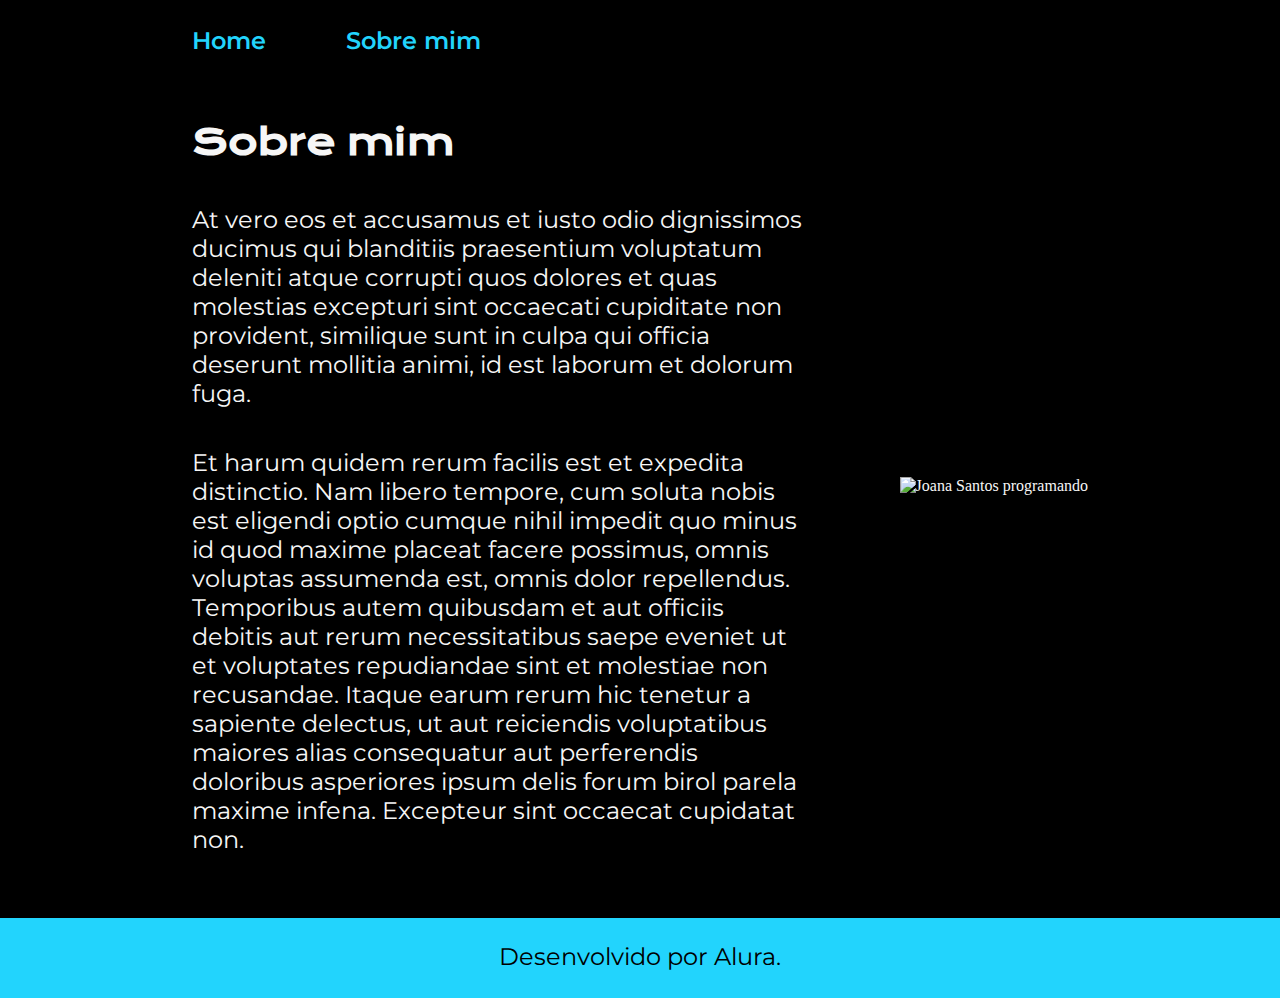
==== about.html @ 04acb036 "Inserindo novos arquivos" ====
<!DOCTYPE html>
<html lang="en">
<head>
    <meta charset="UTF-8">
    <meta http-equiv="X-UA-Compatible" content="IE=edge">
    <meta name="viewport" content="width=device-width, initial-scale=1.0">
    <link rel="stylesheet" href="/styles/style.css">
    <title>Sobre mim</title>
</head>
<body>
    <header class="cabecalho">
        <nav class="cabecalho__menu">
            <a class="cabecalho__menu__link" href="index.html">Home</a>
            <a class="cabecalho__menu__link" href="about.html">Sobre mim</a>
        </nav>
    </header>

    <main class="apresentacao">
        
        <section class="apresentacao__conteudo"> 
            <h1 class="apresentacao__conteudo__titulo">Sobre mim</h1>
            <p class="apresentacao__conteudo__texto">At vero eos et accusamus et iusto odio dignissimos ducimus qui blanditiis praesentium voluptatum deleniti atque corrupti quos dolores et quas molestias excepturi sint occaecati cupiditate non provident, similique sunt in culpa qui officia deserunt mollitia animi, id est laborum et dolorum fuga.</p>
            <p class="apresentacao__conteudo__texto">Et harum quidem rerum facilis est et expedita distinctio. Nam libero tempore, cum soluta nobis est eligendi optio cumque nihil impedit quo minus id quod maxime placeat facere possimus, omnis voluptas assumenda est, omnis dolor repellendus. Temporibus autem quibusdam et aut officiis debitis aut rerum necessitatibus saepe eveniet ut et voluptates repudiandae sint et molestiae non recusandae. Itaque earum rerum hic tenetur a sapiente delectus, ut aut reiciendis voluptatibus maiores alias consequatur aut perferendis doloribus asperiores ipsum delis forum birol parela maxime infena. Excepteur sint occaecat cupidatat non.</p>

        </section>
        <img src="./img/Imagem.svg" alt="Joana Santos programando">
    
    </main>

    <footer class="rodape">
        <p>Desenvolvido por Alura.</p>
    </footer>
</body>
</html>
---- styles/style.css ----
@import url('https://fonts.googleapis.com/css2?family=Krona+One&family=Montserrat:wght@400;600&display=swap');

:root {
    --cor-primaria: #000000;
    --cor-secundaria: #F6F6F6;
    --cor-terciaria: #22D4FD;
    --cor-hover: #272727;

    --fonte-primaria: 'Krona One', sans-serif;
    --fonte-secundaria: 'Montserrat', sans-serif;
}

* {
    margin: 0;
	padding: 0;
}

body{
    box-sizing: border-box;
    background-color: var(--cor-primaria);
    color: var(--cor-secundaria);
}

/* ---- header ---- */

.cabecalho {
    padding: 2% 0% 0% 15%;
}

.cabecalho__menu {
    display: flex;
    gap: 80px;
}

.cabecalho__menu__link {
    
    font-family: var(--fonte-secundaria);
    font-size: 24px;
    font-weight: 600;
    color: var(--cor-terciaria);
    text-decoration: none;
}

/* ----- main ----- */
.apresentacao{
    display: flex;
    align-items: center;
    justify-content: space-between;
    padding: 5% 15%;
}

.apresentacao__conteudo {
    width: 615px;
    display: flex;
    flex-direction: column;
    gap: 40px;
}

.apresentacao__conteudo__titulo {
    font-size: 36px;
    font-family: var(--fonte-primaria);
}

.titulo-destaque{
    color: var(--cor-terciaria);
}

.apresentacao__conteudo__texto{
    font-size: 24px;
    font-family: var(--fonte-secundaria);
}

.apresentacao__conteudo__links {
    display: flex;
    justify-content: space-between;
    flex-direction: column;
    align-items: center;
    gap: 32px;
}

.apresentacao__conteudo__links__subtitulo {
    font-size: 24px;
    font-family: var(--fonte-primaria);
    font-weight: 100;
    color: var(--cor-secundaria);
}

.apresentacao__conteudo__links__subtitulo__links {
    display: flex;
    justify-content: center;
    gap: 16px;
    color: var(--cor-secundaria);
    width: 378px;
    border-radius: 8px;
    padding: 16px 0;
    text-decoration: none;
    font-family: var(--fonte-secundaria);
    font-weight: 600;
    font-size: 24px;
    text-align: center;
    border: 2px solid var(--cor-terciaria);
}

.apresentacao__conteudo__links__subtitulo__links:hover {
    background-color: var(--cor-hover);
}

.rodape {
    background-color: var(--cor-terciaria);
    height: 80px;
}

.rodape p {
    font-family: var(--fonte-secundaria);
    font-size: 24px;
    color: var(--cor-primaria);
    text-align: center;
    padding: 24px;
    font-weight: 400;
}
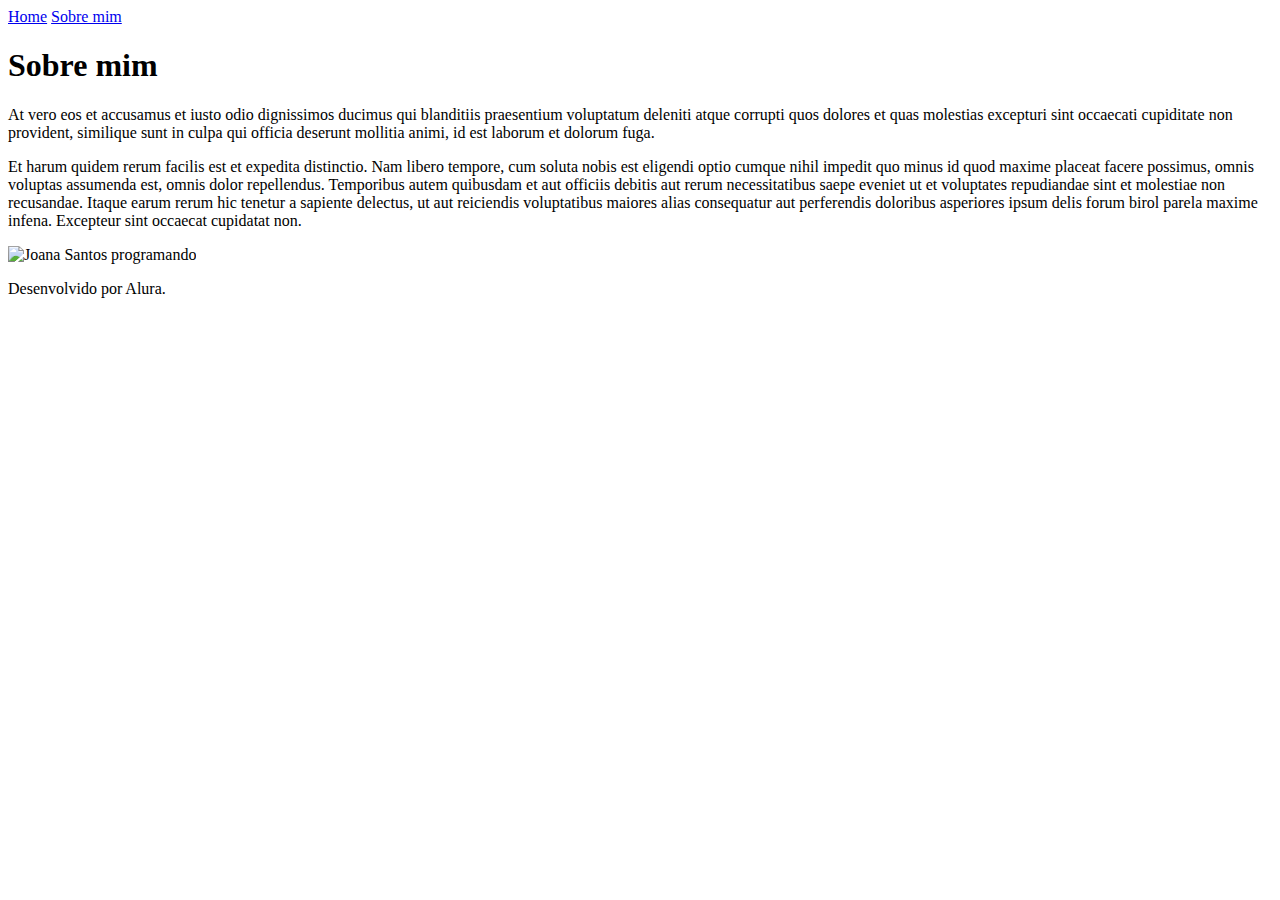
==== commit 4d592f1c: "Projeto final" ====
--- a/about.html
+++ b/about.html
@@ -23,7 +23,7 @@
             <p class="apresentacao__conteudo__texto">Et harum quidem rerum facilis est et expedita distinctio. Nam libero tempore, cum soluta nobis est eligendi optio cumque nihil impedit quo minus id quod maxime placeat facere possimus, omnis voluptas assumenda est, omnis dolor repellendus. Temporibus autem quibusdam et aut officiis debitis aut rerum necessitatibus saepe eveniet ut et voluptates repudiandae sint et molestiae non recusandae. Itaque earum rerum hic tenetur a sapiente delectus, ut aut reiciendis voluptatibus maiores alias consequatur aut perferendis doloribus asperiores ipsum delis forum birol parela maxime infena. Excepteur sint occaecat cupidatat non.</p>
 
         </section>
-        <img src="./img/Imagem.svg" alt="Joana Santos programando">
+        <img class="apresentacao__imagem" src="./img/Imagem.svg" alt="Joana Santos programando">
     
     </main>
 
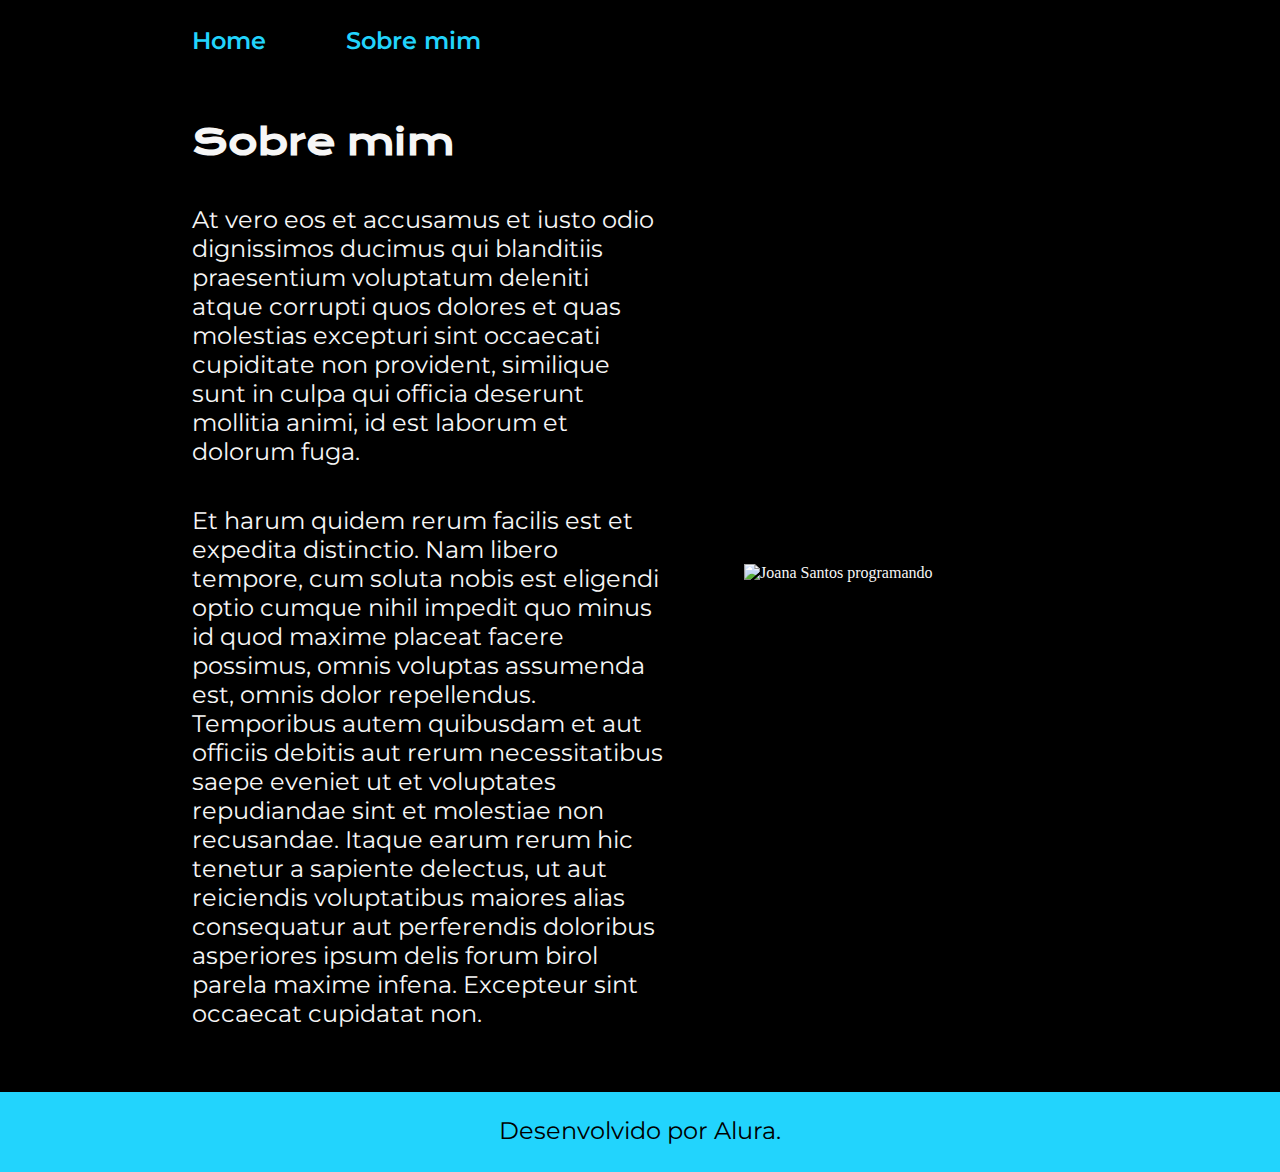
==== commit c3b507e6: "Projeto final" ====
--- a/about.html
+++ b/about.html
@@ -4,7 +4,7 @@
     <meta charset="UTF-8">
     <meta http-equiv="X-UA-Compatible" content="IE=edge">
     <meta name="viewport" content="width=device-width, initial-scale=1.0">
-    <link rel="stylesheet" href="/styles/style.css">
+    <link rel="stylesheet" href="./style.css">
     <title>Sobre mim</title>
 </head>
 <body>
--- a/style.css
+++ b/style.css
@@ -0,0 +1,147 @@
+@import url('https://fonts.googleapis.com/css2?family=Krona+One&family=Montserrat:wght@400;600&display=swap');
+
+:root {
+    --cor-primaria: #000000;
+    --cor-secundaria: #F6F6F6;
+    --cor-terciaria: #22D4FD;
+    --cor-hover: #272727;
+
+    --fonte-primaria: 'Krona One', sans-serif;
+    --fonte-secundaria: 'Montserrat', sans-serif;
+}
+
+* {
+    margin: 0;
+	padding: 0;
+}
+
+body{
+    box-sizing: border-box;
+    background-color: var(--cor-primaria);
+    color: var(--cor-secundaria);
+}
+
+/* ---- header ---- */
+
+.cabecalho {
+    padding: 2% 0% 0% 15%;
+}
+
+.cabecalho__menu {
+    display: flex;
+    gap: 80px;
+}
+
+.cabecalho__menu__link {
+    
+    font-family: var(--fonte-secundaria);
+    font-size: 1.5rem;
+    font-weight: 600;
+    color: var(--cor-terciaria);
+    text-decoration: none;
+}
+
+/* ----- main ----- */
+.apresentacao{
+    display: flex;
+    align-items: center;
+    justify-content: space-between;
+    padding: 5% 15%;
+    gap: 80px;
+}
+
+.apresentacao__conteudo {
+    width: 615px;
+    display: flex;
+    flex-direction: column;
+    gap: 40px;
+}
+
+.apresentacao__conteudo__titulo {
+    font-size: 2.25rem;
+    font-family: var(--fonte-primaria);
+}
+
+.titulo-destaque{
+    color: var(--cor-terciaria);
+}
+
+.apresentacao__conteudo__texto{
+    font-size: 1.5rem;
+    font-family: var(--fonte-secundaria);
+}
+
+.apresentacao__conteudo__links {
+    display: flex;
+    justify-content: space-between;
+    flex-direction: column;
+    align-items: center;
+    gap: 32px;
+}
+
+.apresentacao__conteudo__links__subtitulo {
+    font-size: 1.5rem;
+    font-family: var(--fonte-primaria);
+    font-weight: 100;
+    color: var(--cor-secundaria);
+}
+
+.apresentacao__conteudo__links__navegacao {
+    display: flex;
+    justify-content: center;
+    gap: 16px;
+    color: var(--cor-secundaria);
+    width: 50%;
+    border-radius: 8px;
+    padding: 16px 0;
+    text-decoration: none;
+    font-family: var(--fonte-secundaria);
+    font-weight: 600;
+    font-size: 1.5rem;
+    text-align: center;
+    border: 2px solid var(--cor-terciaria);
+}
+
+.apresentacao__conteudo__links__subtitulo__links:hover {
+    background-color: var(--cor-hover);
+}
+
+.apresentacao__imagem {
+    width: 50%;
+}
+
+.rodape {
+    background-color: var(--cor-terciaria);
+    height: 80px;
+}
+
+.rodape p {
+    font-family: var(--fonte-secundaria);
+    font-size: 1.5rem;
+    color: var(--cor-primaria);
+    text-align: center;
+    padding: 24px;
+    font-weight: 400;
+}
+
+/* ---- responsividade -------- */
+
+@media (max-width: 1200px) {
+
+    .cabecalho {
+        padding: 10%;
+    }
+
+    .cabecalho__menu {
+        justify-content: center;
+    }
+
+    .apresentacao {
+        flex-direction: column-reverse;
+        padding: 5%;
+    }
+
+    .apresentacao__conteudo {
+        width: auto;
+    }
+}